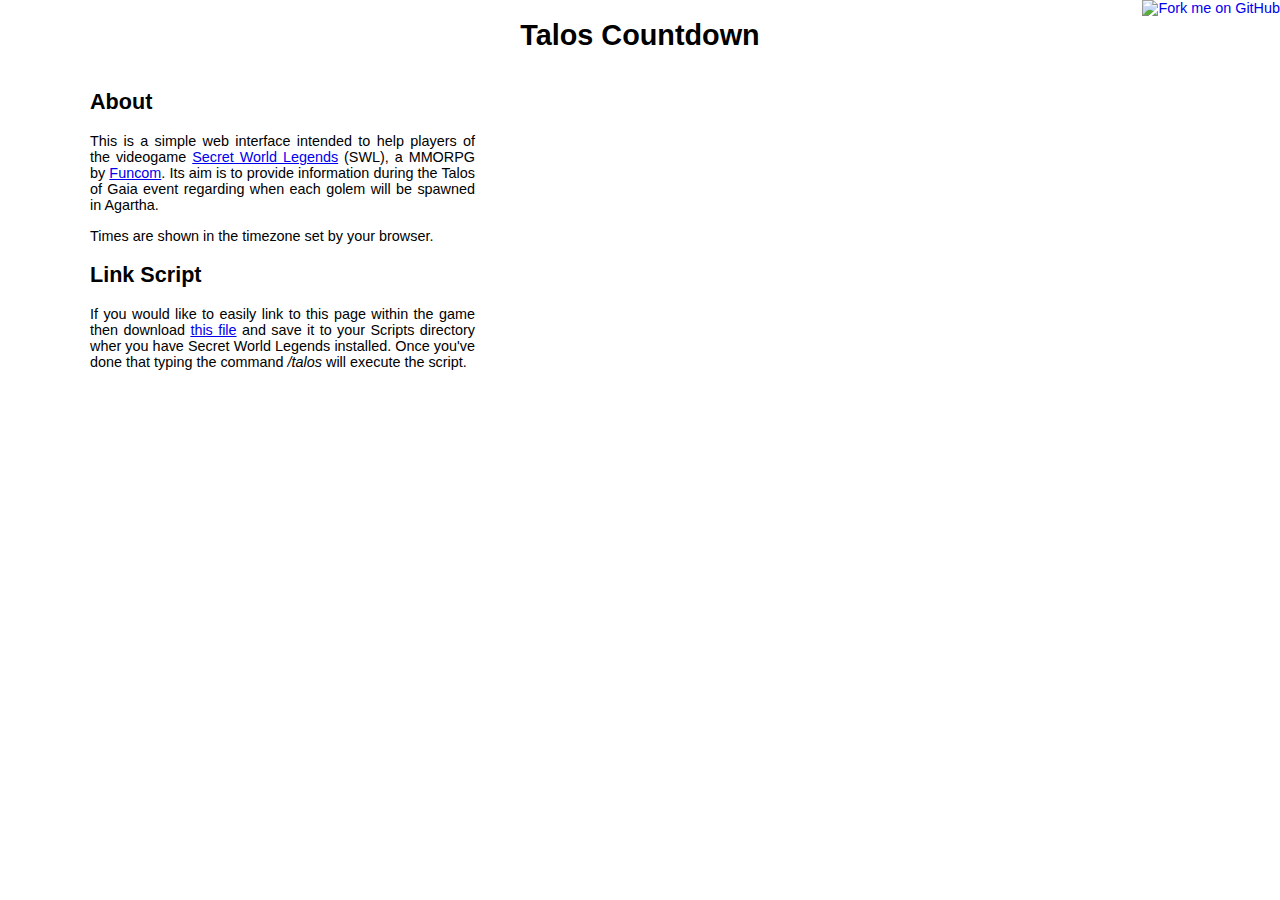
==== index.html @ 1f2dc06e "Removed old test code so timezones so work again" ====
<!DOCTYPE html>
<html lang="en">
<head>
  <meta charset="UTF-8">
  <script language="javascript" type="text/javascript" src="jquery-3.3.1.min.js"></script>

  <title>Talos Countdown</title>
  <style type="text/css">
    body {
      background: #FFFFFF none repeat scroll 0 0;
      font-family: Tahoma,Calibri,Verdana,Geneva,sans-serif;
      font-size: 0.9em;
      max-width: 1100px;
      min-width: 800px;
      margin: 0 auto;
      text-align: center;
    }
    h2 {
      text-align: left;
    }
    p {
      text-align: justify;
    }
    font {
      font-weight: bold;
    }

    .leftpanel {
      display: inline-block;
      float: left;
      padding-right: 1em;
      text-align: left;
      width: 35%;
    }
    .rightpanel {
      display: inline-block;
      width: 60%;
    }

    #javascriptnotice {
      border: medium dashed red;
      color: red;
      font-weight: bold;
      padding: 1em;
      margin: 1em;
    }

    #time {
      font-size: 0.8em;
    }
    .golem {
      background-color: lightyellow;
      margin: 0.4em;
      padding: 0.1em;
      text-align: center;
    }
    .name {
      font-size: 1.1em;
      font-weight: bold;
    }
    .remaining {
      font-size: 0.9em;
      font-weight: bold;
    }
    .next {
      background-color: gold;
    }
    .now {
      background-color: orangered;
    }
    .time {
      font-size: 0.8em;
    }
  </style>
</head>

<body>
  <a href="https://github.com/AliceOrwell/SWL-Talos-Countdown"><img style="position: absolute; top: 0; right: 0; border: 0;" src="https://camo.githubusercontent.com/38ef81f8aca64bb9a64448d0d70f1308ef5341ab/68747470733a2f2f73332e616d617a6f6e6177732e636f6d2f6769746875622f726962626f6e732f666f726b6d655f72696768745f6461726b626c75655f3132313632312e706e67" alt="Fork me on GitHub" data-canonical-src="https://s3.amazonaws.com/github/ribbons/forkme_right_darkblue_121621.png"></a>

  <div id="header">
    <h1>Talos Countdown</h1>
  </div>

  <div id="javascriptnotice">
    This page requires Javascript. You're seeing this message as you have Javascript disabled.
  </div>

  <div class="leftpanel">
    <h2>About</h2>
    <p>This is a simple web interface intended to help players of the videogame
      <a href="https://www.secretworldlegends.com/">Secret World Legends</a> (SWL),
      a MMORPG by <a href="https://www.funcom.com/">Funcom</a>. Its aim is to
      provide information during the Talos of Gaia event regarding when each golem
      will be spawned in Agartha.</p>

    <p>Times are shown in the timezone set by your browser.</p>

    <h2>Link Script</h2>

    <p>If you would like to easily link to this page within the game then download
    <a href="./data/talos" download target="_blank">this file</a> and save it to your
    Scripts directory wher you have Secret World Legends installed. Once you've
    done that typing the command <i>/talos</i> will execute the script.</p>
  </div>
  <div class="rightpanel">
    <div id="time"></div>

    <div id="golems"></div>
  </div>


  <script type="text/javascript">
    window.onload = function(e) {
      // Hide Javascript disabled notice
      document.getElementById("javascriptnotice").style.display = 'none';
    };

    var golems = [ "Magma", "Silver", "Frost", "Clay", "Technology",
                  "Concrete", "Stone", "Water", "Sand", "Swarm", "Verdant"];
    var now = new Date();


    function create_golem(name, index) {
      var e = document.createElement("div");
      $(e).addClass('golem');

      var id = String(name) + "-" + String(index);
      $(e).attr("id", id);

      $(e).append("<div class='name'>");
      $(e).append("<div class='remaining'>");
      $(e).append("<div class='time'>");

      $(e).find(".name").html(name);
      return e;
    }

    function format_date(dt) {
      var t = dt.toTimeString().slice(0, 5);
      var msg = dt.toDateString().slice(0,-5) + " " + t;
      return msg
    }

    /*  Calculate the next time slot for a given golem time
    */
    function calculate_next(time) {
      var offset = 1000 * 60 * 60 * golems.length;   // 1 hour * number of golems
      time = new Date(time.getTime() + offset);
      return time;
    }

    /*  Find next revelent timeslot for given golem time
    */
    function calculate_time(time) {
      var attempts = 0;
      var max_attempts = 5;

      while (now - time > 0 && attempts < max_attempts) {
        time = calculate_next(time);
        attempts += 1;
      }
      return time;
    }

    function calculate_remaining(time) {
      var diff = time - now;
      var hours = diff / (1000 * 60 * 60);

      var minutes = hours - Math.floor(hours);
      minutes = 60 * minutes;

      var seconds = minutes - Math.floor(minutes);
      seconds = 60 * seconds;

      hours = Math.floor(hours);
      minutes = Math.floor(minutes);
      seconds = Math.floor(seconds);

      if (hours == 10 && minutes >= 50) {
        return "Now";
      }

      function zero_pad(n) {
        if (n < 10) {
          n = "0" + n;
        }
        return n;
      }
      hours = zero_pad(hours);
      minutes = zero_pad(minutes);
      seconds = zero_pad(seconds);
      var msg = hours +"H " + minutes + "M " + seconds + "S"

      return msg;
    }

    /*
    Run you fool! If you're reading this you've dug too deep. What follows
    is a mess.
    */
    function tick() {
      now = new Date();

      $("#time").html(now);
      $("#golems").html("");

      var golem_time = new Date(2018, 5, 22, 6);             // time of magma golem in UTC
      var offset = golem_time.getTimezoneOffset() * 60000;    // offset of UTC to user's timezone in ms

      var l_golem_time = new Date(golem_time.getTime() - offset);    // golem time localized to user

      for(var i=0; i<golems.length; i++) {
        var e = create_golem(golems[i], i);

        // offset time of the original golem time to find the time of
        // successive golems. Each comes 1 hour after the previous
        var hour = 1000 * 60 * 60;                            // 1 hour offset
        var t = new Date(l_golem_time.getTime() + i * hour);  // time + offset
        t = calculate_time(t);

        var times = format_date(t);
        var ft = t;
        var forcasts = 3;
        for(var n=0; n < forcasts; n++) {
          ft = calculate_next(ft);
          times = times + ", " + format_date(ft);
        }
        var t1 = calculate_time(t);
        var t2 = calculate_next(t1);
        var t3 = calculate_next(t2);

        //var times = format_date(t1) + ", " + format_date(t2) + ", " + format_date(t3);
        $(e).find(".time").html(times);

        var remaining = calculate_remaining(t1);
        if (remaining == "Now") {
          $(e).addClass("now");
        }
        if (remaining.slice(0,2) == "00") {
          $(e).addClass("next");
        }
        $(e).find(".remaining").html(remaining);

        $("#golems").append(e);
      }

      var $golems = $("#golems");
      var $golem = $(".golem");
      $golem.sort(function(a, b) {
        var at = $(a).find(".remaining").html();
        var bt = $(b).find(".remaining").html();

        if (at == "Now") {
          return -1;
        }
        if (bt == "Now") {
          return 1;
        }
        if (at > bt) {
          return 1;
        }
        if (at < bt) {
          return -1;
        }
        return 0;
      });
      $golem.detach().appendTo($golems);
    }

    interval_id = window.setInterval(tick, 1000);

  </script>
</body>
</html>
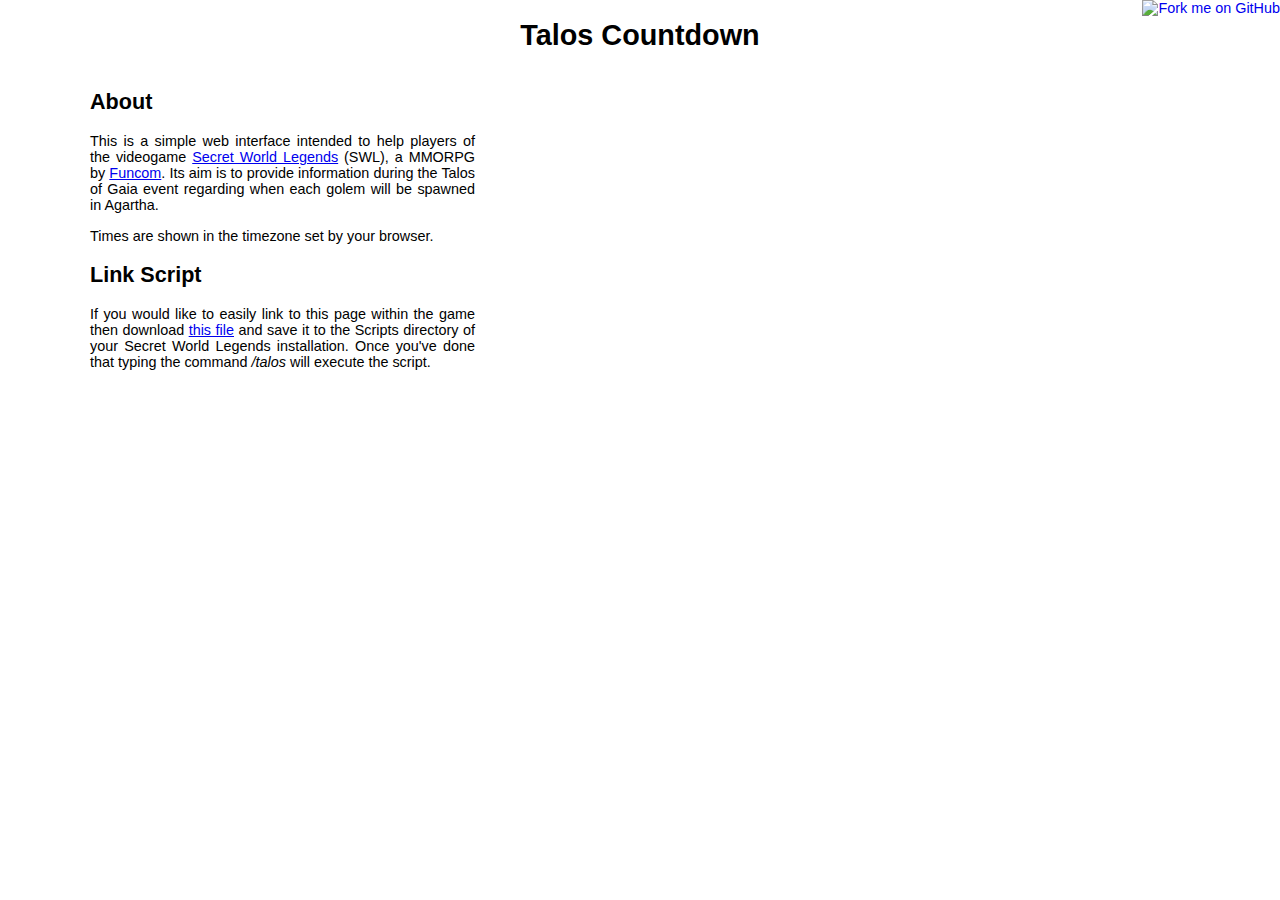
==== commit 08a84433: "Fix typo" ====
--- a/index.html
+++ b/index.html
@@ -98,8 +98,8 @@
     <h2>Link Script</h2>
 
     <p>If you would like to easily link to this page within the game then download
-    <a href="./data/talos" download target="_blank">this file</a> and save it to your
-    Scripts directory wher you have Secret World Legends installed. Once you've
+    <a href="./data/talos" download target="_blank">this file</a> and save it to the
+    Scripts directory of your Secret World Legends installation. Once you've
     done that typing the command <i>/talos</i> will execute the script.</p>
   </div>
   <div class="rightpanel">
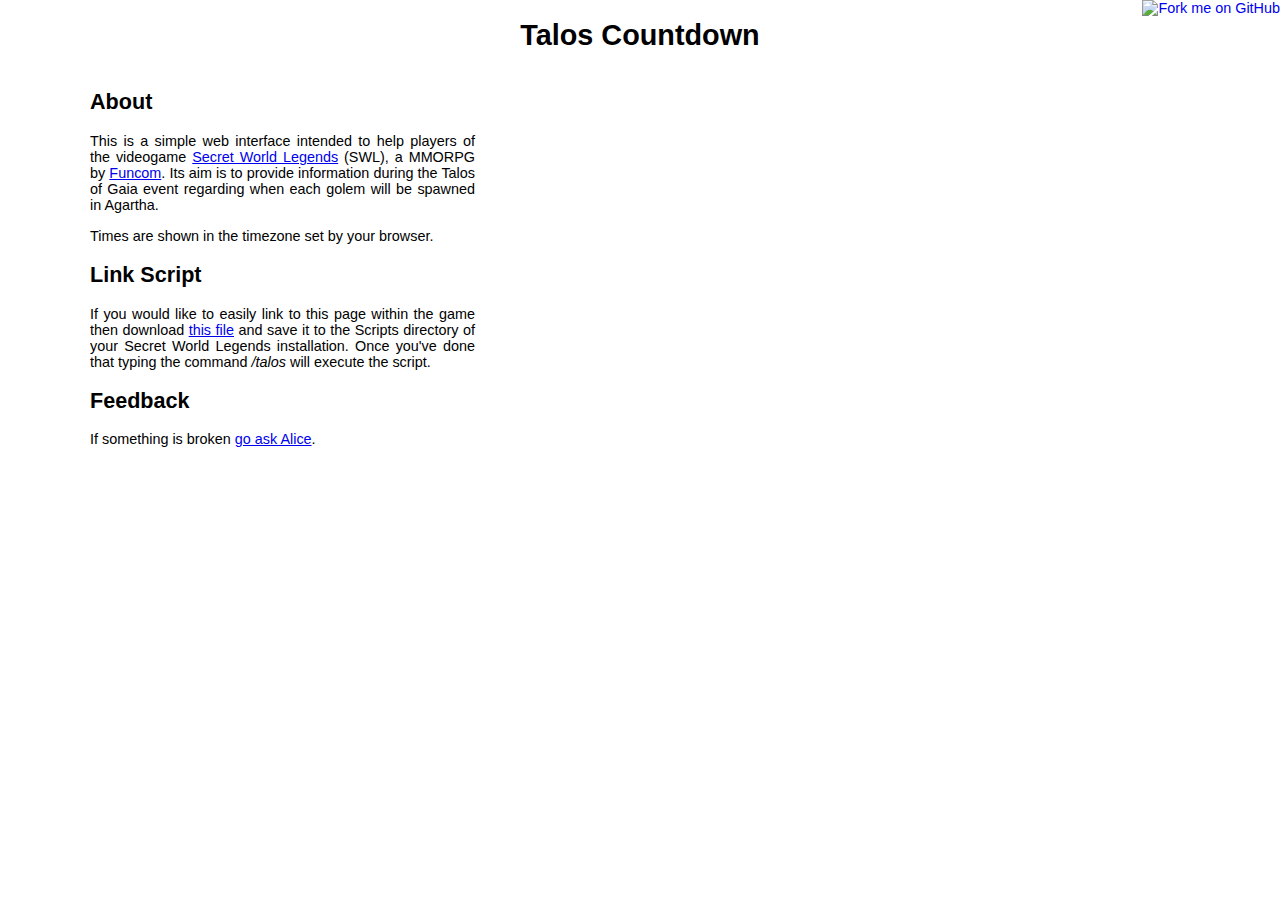
==== commit ba4e4aaf: "Give contact channel since I've likely broken something" ====
--- a/index.html
+++ b/index.html
@@ -101,6 +101,10 @@
     <a href="./data/talos" download target="_blank">this file</a> and save it to the
     Scripts directory of your Secret World Legends installation. Once you've
     done that typing the command <i>/talos</i> will execute the script.</p>
+
+    <h2>Feedback</h2>
+
+    <p>If something is broken <a href="https://twitter.com/Alice_Orwell">go ask Alice</a>.</p>
   </div>
   <div class="rightpanel">
     <div id="time"></div>
@@ -115,6 +119,7 @@
       document.getElementById("javascriptnotice").style.display = 'none';
     };
 
+    // Update golem_time if this list ordering is changed.
     var golems = [ "Magma", "Silver", "Frost", "Clay", "Technology",
                   "Concrete", "Stone", "Water", "Sand", "Swarm", "Verdant"];
     var now = new Date();
@@ -153,7 +158,8 @@
     */
     function calculate_time(time) {
       var attempts = 0;
-      var max_attempts = 5;
+      var m = (22 * 24)/golems.length; // event is 22 days long, 24 hours in a day, length of cycle
+      var max_attempts = Math.ceil(m);
 
       while (now - time > 0 && attempts < max_attempts) {
         time = calculate_next(time);
@@ -204,6 +210,7 @@
       $("#time").html(now);
       $("#golems").html("");
 
+      // using a known occurance of a magma golem
       var golem_time = new Date(2018, 5, 22, 6);             // time of magma golem in UTC
       var offset = golem_time.getTimezoneOffset() * 60000;    // offset of UTC to user's timezone in ms
 
@@ -218,6 +225,7 @@
         var t = new Date(l_golem_time.getTime() + i * hour);  // time + offset
         t = calculate_time(t);
 
+        // Forecast times
         var times = format_date(t);
         var ft = t;
         var forcasts = 3;
@@ -225,14 +233,10 @@
           ft = calculate_next(ft);
           times = times + ", " + format_date(ft);
         }
-        var t1 = calculate_time(t);
-        var t2 = calculate_next(t1);
-        var t3 = calculate_next(t2);
-
-        //var times = format_date(t1) + ", " + format_date(t2) + ", " + format_date(t3);
         $(e).find(".time").html(times);
 
-        var remaining = calculate_remaining(t1);
+        // Remaining time
+        var remaining = calculate_remaining(t);
         if (remaining == "Now") {
           $(e).addClass("now");
         }
@@ -244,6 +248,7 @@
         $("#golems").append(e);
       }
 
+      // Sort the listing based on time remaining
       var $golems = $("#golems");
       var $golem = $(".golem");
       $golem.sort(function(a, b) {
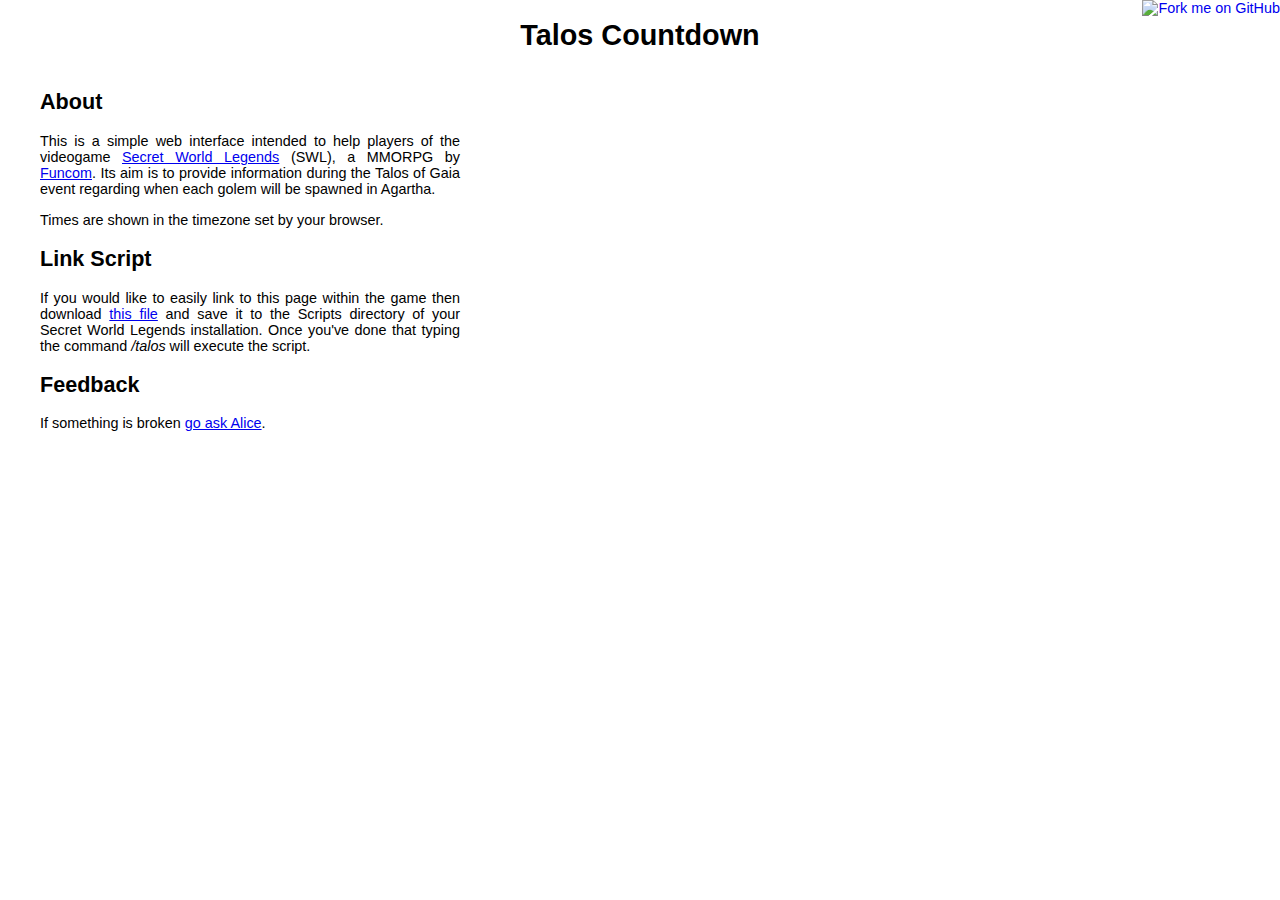
==== commit c007760a: "test cases" ====
--- a/index.html
+++ b/index.html
@@ -1,99 +1,89 @@
 <!DOCTYPE html>
 <html lang="en">
 <head>
-  <meta charset="UTF-8">
-  <script language="javascript" type="text/javascript" src="jquery-3.3.1.min.js"></script>
+  <meta charset="utf-8" />
+  <meta name="keywords" content="Secret World Legends, SWL, Funcom, Anniversary event, Talos of Gaia event, Golems, Timers" />
 
   <title>Talos Countdown</title>
-  <style type="text/css">
-    body {
-      background: #FFFFFF none repeat scroll 0 0;
-      font-family: Tahoma,Calibri,Verdana,Geneva,sans-serif;
-      font-size: 0.9em;
-      max-width: 1100px;
-      min-width: 800px;
-      margin: 0 auto;
-      text-align: center;
-    }
-    h2 {
-      text-align: left;
-    }
-    p {
-      text-align: justify;
-    }
-    font {
-      font-weight: bold;
-    }
 
-    .leftpanel {
-      display: inline-block;
-      float: left;
-      padding-right: 1em;
-      text-align: left;
-      width: 35%;
-    }
-    .rightpanel {
-      display: inline-block;
-      width: 60%;
-    }
-
-    #javascriptnotice {
-      border: medium dashed red;
-      color: red;
-      font-weight: bold;
-      padding: 1em;
-      margin: 1em;
-    }
-
-    #time {
-      font-size: 0.8em;
-    }
-    .golem {
-      background-color: lightyellow;
-      margin: 0.4em;
-      padding: 0.1em;
-      text-align: center;
-    }
-    .name {
-      font-size: 1.1em;
-      font-weight: bold;
-    }
-    .remaining {
-      font-size: 0.9em;
-      font-weight: bold;
-    }
-    .next {
-      background-color: gold;
-    }
-    .now {
-      background-color: orangered;
-    }
-    .time {
-      font-size: 0.8em;
-    }
-  </style>
+  <link rel="stylesheet" type="text/css" href="src/talos.css" />
 </head>
 
 <body>
+
   <a href="https://github.com/AliceOrwell/SWL-Talos-Countdown"><img style="position: absolute; top: 0; right: 0; border: 0;" src="https://camo.githubusercontent.com/38ef81f8aca64bb9a64448d0d70f1308ef5341ab/68747470733a2f2f73332e616d617a6f6e6177732e636f6d2f6769746875622f726962626f6e732f666f726b6d655f72696768745f6461726b626c75655f3132313632312e706e67" alt="Fork me on GitHub" data-canonical-src="https://s3.amazonaws.com/github/ribbons/forkme_right_darkblue_121621.png"></a>
 
   <div id="header">
     <h1>Talos Countdown</h1>
   </div>
 
-  <div id="javascriptnotice">
+  <div id="javascriptnotice" class="notice">
     This page requires Javascript. You're seeing this message as you have Javascript disabled.
+  </div>
+
+  <div id="eventended" class="notice hidden">
+    Talos of Gaia event has ended.
   </div>
 
   <div class="leftpanel">
     <h2>About</h2>
     <p>This is a simple web interface intended to help players of the videogame
-      <a href="https://www.secretworldlegends.com/">Secret World Legends</a> (SWL),
-      a MMORPG by <a href="https://www.funcom.com/">Funcom</a>. Its aim is to
-      provide information during the Talos of Gaia event regarding when each golem
-      will be spawned in Agartha.</p>
+    <a href="https://www.secretworldlegends.com/">Secret World Legends</a> (SWL),
+    a MMORPG by <a href="https://www.funcom.com/">Funcom</a>. Its aim is to
+    provide information during the Talos of Gaia event regarding when each golem
+    will be spawned in Agartha.</p>
 
     <p>Times are shown in the timezone set by your browser.</p>
+
+    <div id="notifications" class="hidden">
+      <h2>Notifications</h2>
+
+      <p>Use these settings to enable sound notifications for certain events.</p>
+
+      <!-- Who needs valid html anyway -->
+      <div class="notificationsettings">
+        <div>
+          <h3>Sound</h3>
+          <div>
+            <input type="checkbox" id="chk_snd_grace" name="grace" value="grace">
+            <span>Head to gate</span>
+            <button type="button" id="btn_snd_grace">Preview</button>
+          </div>
+          <div>
+            <input type="checkbox" id="chk_snd_spawn" name="spawn" value="spawn">
+            <span>Gate opened</span>
+            <button type="button" id="btn_snd_spawn">Preview</button>
+          </div>
+        </div>
+        <div>
+          Volume<br />
+          <input type="range" min="0" max="100" value="30" class="slider" id="snd_volume">
+        </div>
+      </div>
+      <div id="tts" class="hidden">
+        <h3>Text-to-Speech</h3>
+        <div>
+          <input type="checkbox" id="chk_tts_grace" name="ttsgrace" value="ttsgrace">
+          <span class="label">Head to gate:</span>
+          <input type="text" id="txt_tts_grace" name="ttsgrace" value="Portal for [name] Talos in 2 minutes">
+          <button type="button" id="btn_tts_grace">Preview</button>
+        </div>
+        <div>
+          <input type="checkbox" id="chk_tts_spawn" name="ttsspawn" value="ttsspawn">
+          <span class="label">Gate opened:</span>
+          <input type="text" id="txt_tts_spawn" name="ttsspawn" value="Portal for [name] Talos now open">
+          <button type="button" id="btn_tts_spawn">Preview</button>
+        </div>
+        <div>
+          <div>Voice</div>
+          <select id="tts_voices"></select>
+        </div>
+        <div>
+          <div>TTS Volume</div>
+          <input type="range" min="0" max="100" value="70" class="slider" id="tts_volume">
+        </div>
+      </div>
+    </div>
 
     <h2>Link Script</h2>
 
@@ -107,173 +97,30 @@
     <p>If something is broken <a href="https://twitter.com/Alice_Orwell">go ask Alice</a>.</p>
   </div>
   <div class="rightpanel">
-    <div id="time"></div>
+    <div id="current_time" class="current_time"></div>
 
     <div id="golems"></div>
   </div>
 
+  <script type="text/javascript">
+    // Hide Javascript disabled notice
+    document.getElementById("javascriptnotice").style.display = 'none';
 
-  <script type="text/javascript">
     window.onload = function(e) {
-      // Hide Javascript disabled notice
-      document.getElementById("javascriptnotice").style.display = 'none';
+      main();
     };
+  </script>
 
-    // Update golem_time if this list ordering is changed.
-    var golems = [ "Magma", "Silver", "Frost", "Clay", "Technology",
-                  "Concrete", "Stone", "Water", "Sand", "Swarm", "Verdant"];
-    var now = new Date();
+  <!-- libraries -->
+  <script language="javascript" type="text/javascript" src="lib/jquery-3.3.1.min.js"></script>
+  <script language="javascript" type="text/javascript" src="lib/moment-2.22.2.min.js"></script>
+  <script language="javascript" type="text/javascript" src="lib/moment-duration-format-2.2.2.js"></script>
 
-
-    function create_golem(name, index) {
-      var e = document.createElement("div");
-      $(e).addClass('golem');
-
-      var id = String(name) + "-" + String(index);
-      $(e).attr("id", id);
-
-      $(e).append("<div class='name'>");
-      $(e).append("<div class='remaining'>");
-      $(e).append("<div class='time'>");
-
-      $(e).find(".name").html(name);
-      return e;
-    }
-
-    function format_date(dt) {
-      var t = dt.toTimeString().slice(0, 5);
-      var msg = dt.toDateString().slice(0,-5) + " " + t;
-      return msg
-    }
-
-    /*  Calculate the next time slot for a given golem time
-    */
-    function calculate_next(time) {
-      var offset = 1000 * 60 * 60 * golems.length;   // 1 hour * number of golems
-      time = new Date(time.getTime() + offset);
-      return time;
-    }
-
-    /*  Find next revelent timeslot for given golem time
-    */
-    function calculate_time(time) {
-      var attempts = 0;
-      var m = (22 * 24)/golems.length; // event is 22 days long, 24 hours in a day, length of cycle
-      var max_attempts = Math.ceil(m);
-
-      while (now - time > 0 && attempts < max_attempts) {
-        time = calculate_next(time);
-        attempts += 1;
-      }
-      return time;
-    }
-
-    function calculate_remaining(time) {
-      var diff = time - now;
-      var hours = diff / (1000 * 60 * 60);
-
-      var minutes = hours - Math.floor(hours);
-      minutes = 60 * minutes;
-
-      var seconds = minutes - Math.floor(minutes);
-      seconds = 60 * seconds;
-
-      hours = Math.floor(hours);
-      minutes = Math.floor(minutes);
-      seconds = Math.floor(seconds);
-
-      if (hours == 10 && minutes >= 50) {
-        return "Now";
-      }
-
-      function zero_pad(n) {
-        if (n < 10) {
-          n = "0" + n;
-        }
-        return n;
-      }
-      hours = zero_pad(hours);
-      minutes = zero_pad(minutes);
-      seconds = zero_pad(seconds);
-      var msg = hours +"H " + minutes + "M " + seconds + "S"
-
-      return msg;
-    }
-
-    /*
-    Run you fool! If you're reading this you've dug too deep. What follows
-    is a mess.
-    */
-    function tick() {
-      now = new Date();
-
-      $("#time").html(now);
-      $("#golems").html("");
-
-      // using a known occurance of a magma golem
-      var golem_time = new Date(2018, 5, 22, 6);             // time of magma golem in UTC
-      var offset = golem_time.getTimezoneOffset() * 60000;    // offset of UTC to user's timezone in ms
-
-      var l_golem_time = new Date(golem_time.getTime() - offset);    // golem time localized to user
-
-      for(var i=0; i<golems.length; i++) {
-        var e = create_golem(golems[i], i);
-
-        // offset time of the original golem time to find the time of
-        // successive golems. Each comes 1 hour after the previous
-        var hour = 1000 * 60 * 60;                            // 1 hour offset
-        var t = new Date(l_golem_time.getTime() + i * hour);  // time + offset
-        t = calculate_time(t);
-
-        // Forecast times
-        var times = format_date(t);
-        var ft = t;
-        var forcasts = 3;
-        for(var n=0; n < forcasts; n++) {
-          ft = calculate_next(ft);
-          times = times + ", " + format_date(ft);
-        }
-        $(e).find(".time").html(times);
-
-        // Remaining time
-        var remaining = calculate_remaining(t);
-        if (remaining == "Now") {
-          $(e).addClass("now");
-        }
-        if (remaining.slice(0,2) == "00") {
-          $(e).addClass("next");
-        }
-        $(e).find(".remaining").html(remaining);
-
-        $("#golems").append(e);
-      }
-
-      // Sort the listing based on time remaining
-      var $golems = $("#golems");
-      var $golem = $(".golem");
-      $golem.sort(function(a, b) {
-        var at = $(a).find(".remaining").html();
-        var bt = $(b).find(".remaining").html();
-
-        if (at == "Now") {
-          return -1;
-        }
-        if (bt == "Now") {
-          return 1;
-        }
-        if (at > bt) {
-          return 1;
-        }
-        if (at < bt) {
-          return -1;
-        }
-        return 0;
-      });
-      $golem.detach().appendTo($golems);
-    }
-
-    interval_id = window.setInterval(tick, 1000);
-
-  </script>
+  <!-- custom -->
+  <script language="javascript" type="text/javascript" src="src/soundevent.js"></script>
+  <script language="javascript" type="text/javascript" src="src/soundmanager.js"></script>
+  <script language="javascript" type="text/javascript" src="src/forecast.js"></script>
+  <script language="javascript" type="text/javascript" src="src/talos.js"></script>
+  <script language="javascript" type="text/javascript" src="src/main.js"></script>
 </body>
 </html>
--- a/src/talos.css
+++ b/src/talos.css
@@ -0,0 +1,83 @@
+body {
+  background: #FFFFFF none repeat scroll 0 0;
+  font-family: Tahoma,Calibri,Verdana,Geneva,sans-serif;
+  font-size: 0.9em;
+  margin: 0 auto;
+  max-width: 1200px;
+  min-width: 800px;
+  text-align: center;
+}
+h2 {
+  text-align: left;
+}
+h3 {
+  font-size: 0.8em;
+}
+p {
+  text-align: justify;
+}
+font {
+  font-weight: bold;
+}
+
+.leftpanel {
+  display: inline-block;
+  float: left;
+  padding-right: 1em;
+  text-align: left;
+  width: 35%;
+}
+.rightpanel {
+  display: inline-block;
+  width: 60%;
+}
+
+.notice {
+  border: medium dashed red;
+  color: red;
+  font-weight: bold;
+  margin: 1em;
+  padding: 1em;
+}
+.hidden {
+  display: none;
+}
+
+.current_time {
+  font-size: 0.8em;
+}
+
+.label {
+  display: inline-block;
+  width: 6em;
+}
+select {
+  max-width: 25em;
+}
+
+.golem {
+  background-color: lightyellow;
+  margin: 0.4em;
+  padding: 0.1em;
+  text-align: center;
+}
+.name {
+  font-size: 1.1em;
+  font-weight: bold;
+}
+.remaining {
+  font-size: 0.9em;
+  font-weight: bold;
+}
+.next {
+  background-color: gold;
+}
+.grace {
+  background-color: orange;
+}
+.now {
+  background-color: orangered;
+}
+.forecasts {
+  font-size: 0.8em;
+}
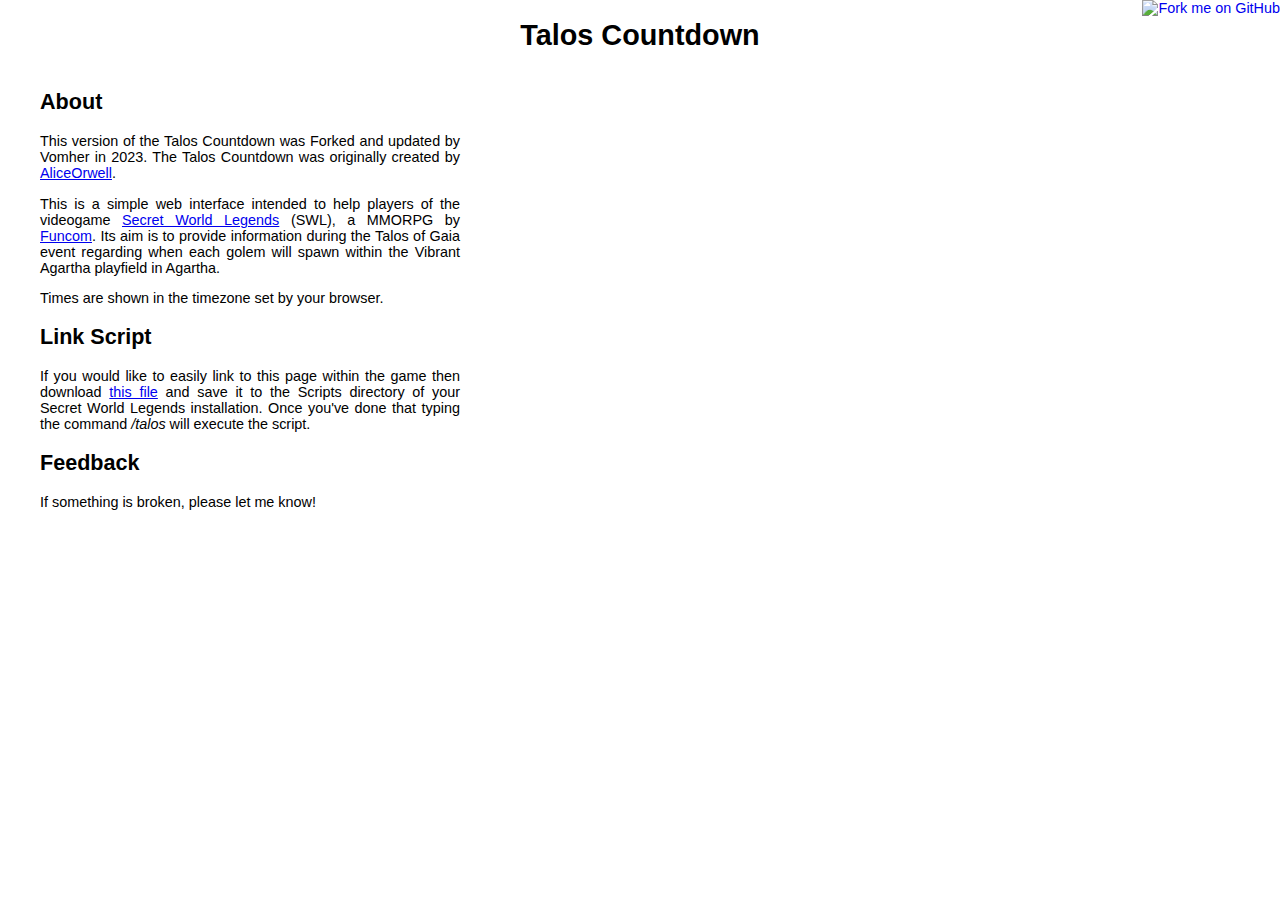
==== commit 22cbf85f: "Updated index.html to note status as a Fork" ====
--- a/index.html
+++ b/index.html
@@ -27,11 +27,13 @@
 
   <div class="leftpanel">
     <h2>About</h2>
+    <p>This version of the Talos Countdown was Forked and updated by Vomher in 2023. The Talos Countdown was originally created by <a href="https://github.com/AliceOrwell/SWL-Talos-Countdown">AliceOrwell</a>.</p>
+    
     <p>This is a simple web interface intended to help players of the videogame
     <a href="https://www.secretworldlegends.com/">Secret World Legends</a> (SWL),
     a MMORPG by <a href="https://www.funcom.com/">Funcom</a>. Its aim is to
     provide information during the Talos of Gaia event regarding when each golem
-    will be spawned in Agartha.</p>
+    will spawn within the Vibrant Agartha playfield in Agartha.</p>
 
     <p>Times are shown in the timezone set by your browser.</p>
 
@@ -94,7 +96,7 @@
 
     <h2>Feedback</h2>
 
-    <p>If something is broken <a href="https://twitter.com/Alice_Orwell">go ask Alice</a>.</p>
+    <p>If something is broken, please let me know!</p>
   </div>
   <div class="rightpanel">
     <div id="current_time" class="current_time"></div>
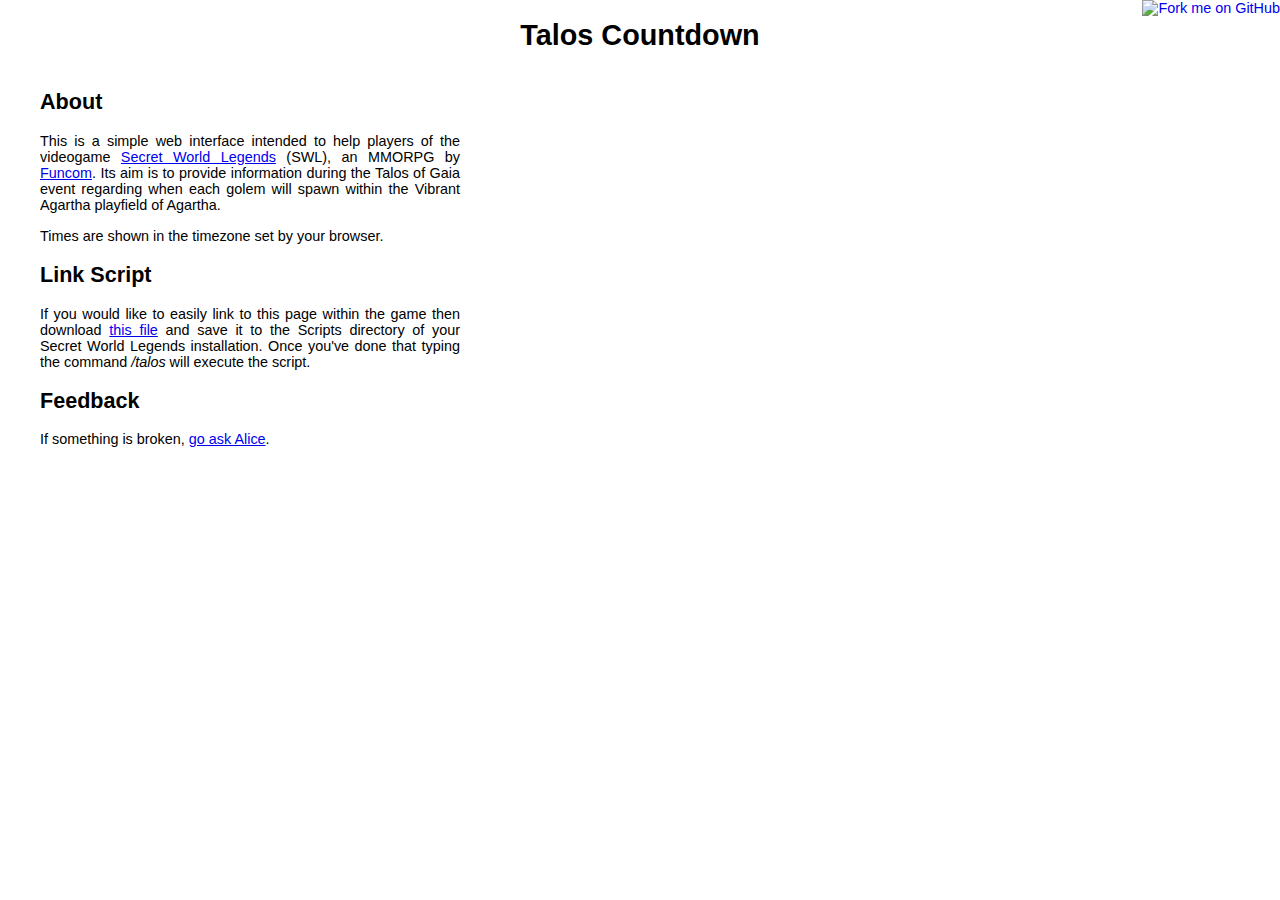
==== commit a1d6cfa1: "Update index.html" ====
--- a/index.html
+++ b/index.html
@@ -27,13 +27,12 @@
 
   <div class="leftpanel">
     <h2>About</h2>
-    <p>This version of the Talos Countdown was Forked and updated by Vomher in 2023. The Talos Countdown was originally created by <a href="https://github.com/AliceOrwell/SWL-Talos-Countdown">AliceOrwell</a>.</p>
     
     <p>This is a simple web interface intended to help players of the videogame
     <a href="https://www.secretworldlegends.com/">Secret World Legends</a> (SWL),
-    a MMORPG by <a href="https://www.funcom.com/">Funcom</a>. Its aim is to
+    an MMORPG by <a href="https://www.funcom.com/">Funcom</a>. Its aim is to
     provide information during the Talos of Gaia event regarding when each golem
-    will spawn within the Vibrant Agartha playfield in Agartha.</p>
+    will spawn within the Vibrant Agartha playfield of Agartha.</p>
 
     <p>Times are shown in the timezone set by your browser.</p>
 
@@ -96,7 +95,7 @@
 
     <h2>Feedback</h2>
 
-    <p>If something is broken, please let me know!</p>
+    <p>If something is broken,  <a href="https://twitter.com/Alice_Orwell">go ask Alice</a>.</p>
   </div>
   <div class="rightpanel">
     <div id="current_time" class="current_time"></div>
